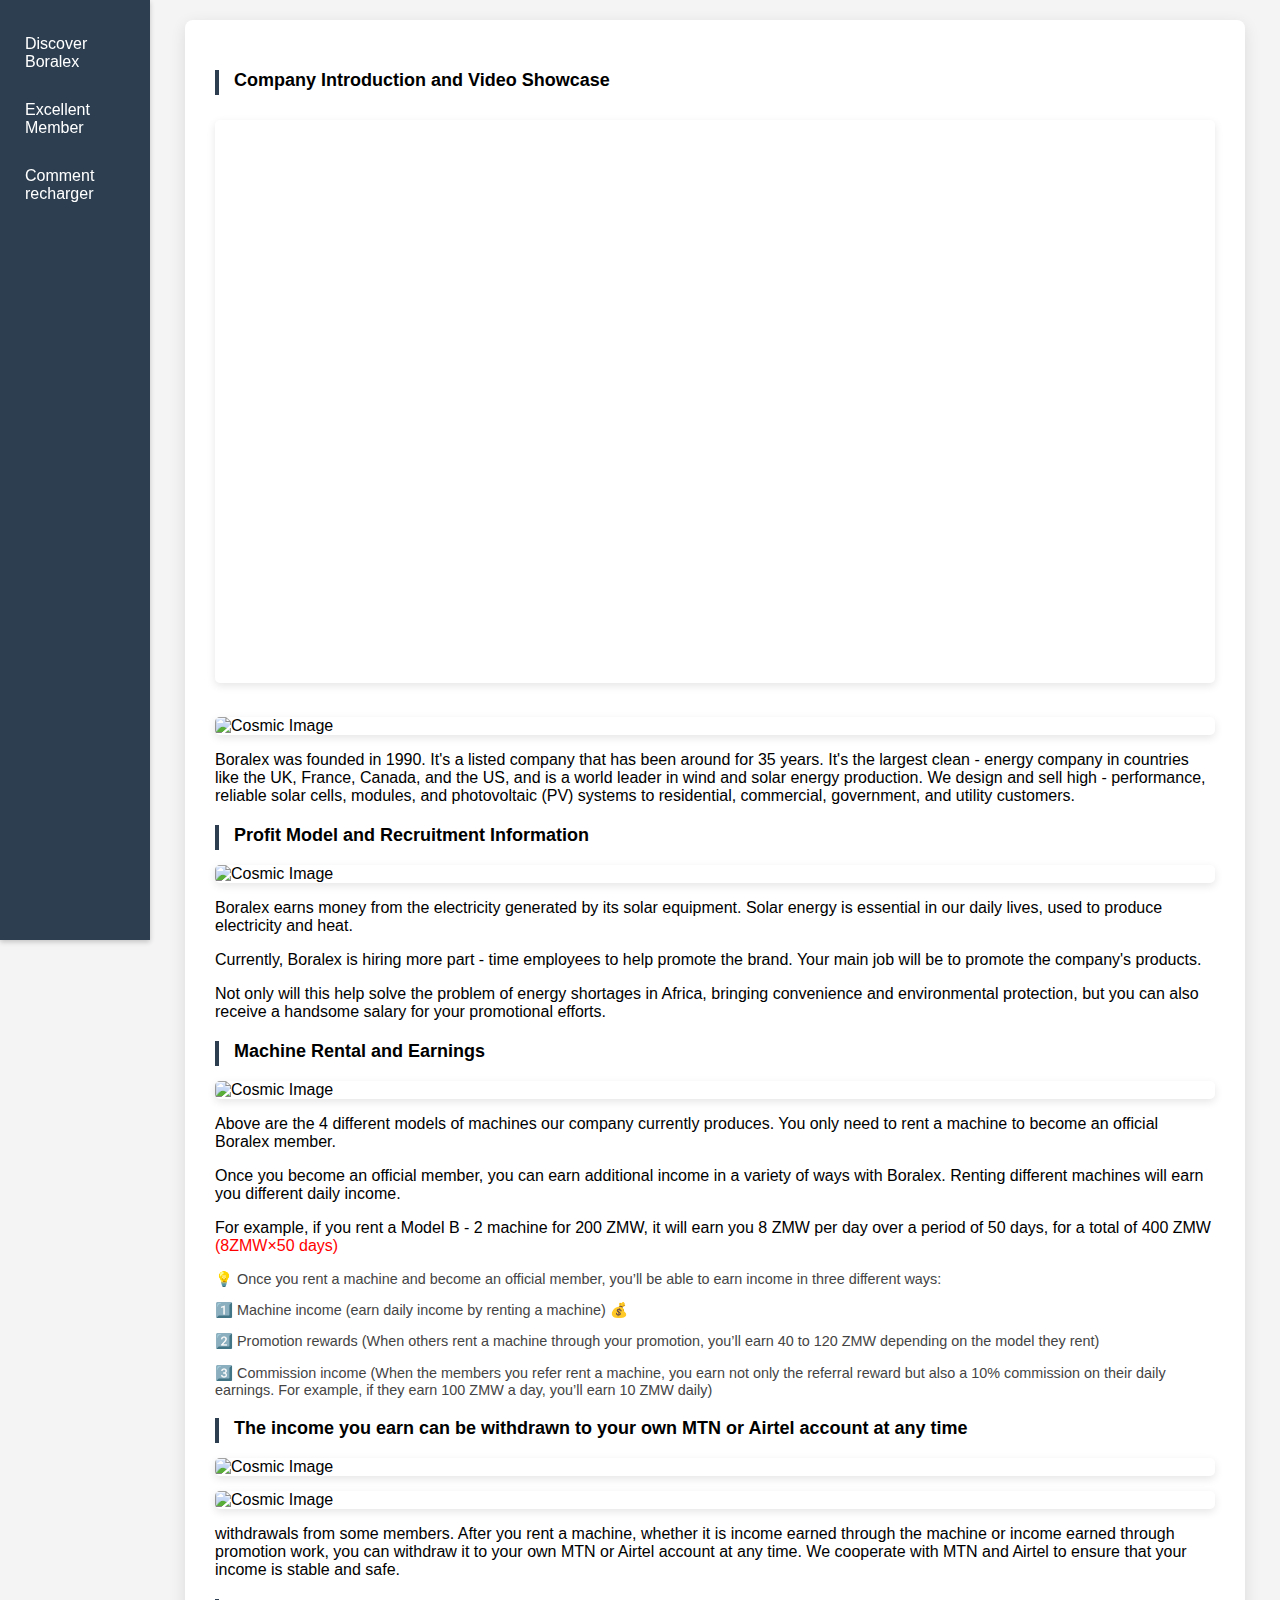
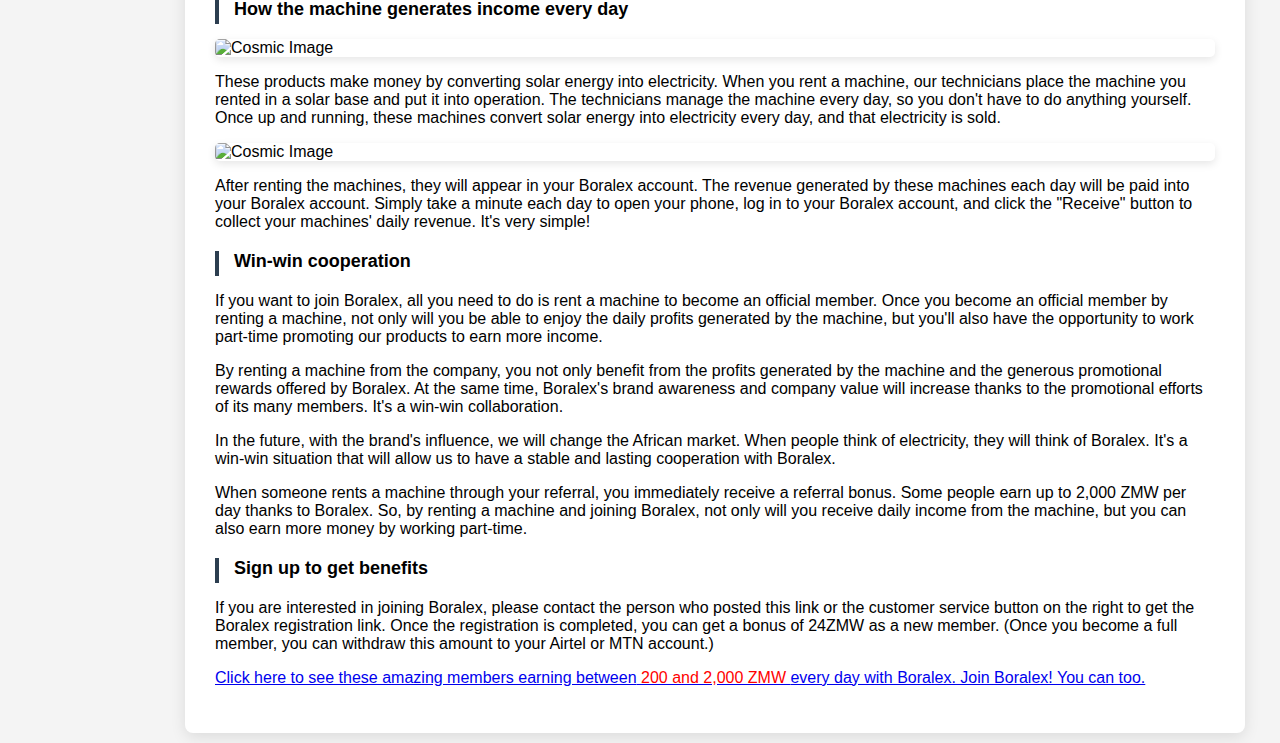
==== 1.html @ e4dd7289 "1" ====
<!DOCTYPE html>
<html lang="en">

<head>
    <meta charset="UTF-8">
    <meta name="viewport" content="width=device-width, initial-scale=1.0">
    <title>Guide de travail</title>
    <link rel="stylesheet" href="css/base.css">
</head>

<body>
    <!-- 添加菜单切换按钮 -->
    <div id="menu-toggle">
        <span></span>
        <span></span>
        <span></span>
    </div>
    <nav id="nav-menu">
        <a href="1.html">Discover Boralex</a>
        <a href="2.html">Excellent Member</a>
        <a href="3.html">Comment recharger</a>
    </nav>
    <div class="container">
        <h2>Company Introduction and Video Showcase</h2>

        <iframe src="https://www.youtube.com/embed/-xWlNeK3NIY" allowfullscreen></iframe>

        <img src="https://i.imgur.com/xEyifwV.jpg" alt="Cosmic Image">

        <p>Boralex was founded in 1990. It's a listed company that has been around for 35 years. It's the largest clean - energy company in countries like the UK, France, Canada, and the US, and is a world leader in wind and solar energy production. We design and sell high - performance, reliable solar cells, modules, and photovoltaic (PV) systems to residential, commercial, government, and utility customers.</p>

        <h2>Profit Model and Recruitment Information</h2>

        <img src="https://i.imgur.com/CIAdFGt.png" alt="Cosmic Image">

        <p>Boralex earns money from the electricity generated by its solar equipment. Solar energy is essential in our daily lives, used to produce electricity and heat.</p>

        <p>Currently, Boralex is hiring more part - time employees to help promote the brand. Your main job will be to promote the company's products.</p>

        <p>Not only will this help solve the problem of energy shortages in Africa, bringing convenience and environmental protection, but you can also receive a handsome salary for your promotional efforts.</p>


        <h2>Machine Rental and Earnings</h2>

        <img src="https://i.imgur.com/kpUESeR.png" alt="Cosmic Image">

        <p>Above are the 4 different models of machines our company currently produces. You only need to rent a machine to become an official Boralex member.</p>

        <p>Once you become an official member, you can earn additional income in a variety of ways with Boralex. Renting different machines will earn you different daily income.</p>

        <p>For example, if you rent a Model B - 2 machine for 200 ZMW, it will earn you 8 ZMW per day over a period of 50 days, for a total of 400 ZMW <span style="color: red;">(8ZMW×50 days)</span></p>

<p style="color: #444; font-size: 0.9em;">💡 Once you rent a machine and become an official member, you’ll be able to earn income in three different ways:</p>

<p style="color: #444; font-size: 0.9em;">1️⃣ Machine income (earn daily income by renting a machine) 💰</p>
<p style="color: #444; font-size: 0.9em;">2️⃣ Promotion rewards (When others rent a machine through your promotion, you’ll earn 40 to 120 ZMW depending on the model they rent)</p>
<p style="color: #444; font-size: 0.9em;">3️⃣ Commission income (When the members you refer rent a machine, you earn not only the referral reward but also a 10% commission on their daily earnings. For example, if they earn 100 ZMW a day, you’ll earn 10 ZMW daily)</p>


        <h2>The income you earn can be withdrawn to your own MTN or Airtel account at any time</h2>

        <img src="https://i.imgur.com/adgf6ar.jpg" alt="Cosmic Image">
        <img src="https://i.imgur.com/3umB9Ka.jpg" alt="Cosmic Image">
        <p>withdrawals from some members. After you rent a machine, whether it is income earned through the machine or income earned through promotion work, you can withdraw it to your own MTN or Airtel account at any time. We cooperate with MTN and Airtel to ensure that your income is stable and safe.
</p>

        <h2>How the machine generates income every day</h2>

        <img src="https://i.imgur.com/xcygdAc.jpg" alt="Cosmic Image">

        <p>These products make money by converting solar energy into electricity. When you rent a machine, our technicians place the machine you rented in a solar base and put it into operation. The technicians manage the machine every day, so you don't have to do anything yourself. Once up and running, these machines convert solar energy into electricity every day, and that electricity is sold.</p>

        <img src="https://i.imgur.com/7PK2D3m.jpg" alt="Cosmic Image">

        <p>After renting the machines, they will appear in your Boralex account. The revenue generated by these machines each day will be paid into your Boralex account. Simply take a minute each day to open your phone, log in to your Boralex account, and click the "Receive" button to collect your machines' daily revenue. It's very simple!</p>



        <h2>Win-win cooperation</h2>

        <p>If you want to join Boralex, all you need to do is rent a machine to become an official member. Once you become an official member by renting a machine, not only will you be able to enjoy the daily profits generated by the machine, but you'll also have the opportunity to work part-time promoting our products to earn more income.</p>

        <p>By renting a machine from the company, you not only benefit from the profits generated by the machine and the generous promotional rewards offered by Boralex. At the same time, Boralex's brand awareness and company value will increase thanks to the promotional efforts of its many members. It's a win-win collaboration.</p>

        <p>In the future, with the brand's influence, we will change the African market. When people think of electricity, they will think of Boralex. It's a win-win situation that will allow us to have a stable and lasting cooperation with Boralex.</p>

        <p>When someone rents a machine through your referral, you immediately receive a referral bonus. Some people earn up to 2,000 ZMW per day thanks to Boralex. So, by renting a machine and joining Boralex, not only will you receive daily income from the machine, but you can also earn more money by working part-time.</p>


        <h2>Sign up to get benefits</h2>

        <p>If you are interested in joining Boralex, please contact the person who posted this link or the customer service button on the right to get the Boralex registration link. Once the registration is completed, you can get a bonus of 24ZMW as a new member. (Once you become a full member, you can withdraw this amount to your Airtel or MTN account.)</p>
      
        <p><a href="2.html">Click here to see these amazing members earning between<span style="color: red;"> 200 and 2,000 ZMW </span> every day with Boralex. Join Boralex! You can too.</a></p>



    </div>
    <!-- 添加客服悬浮按钮 -->
   <!-- 添加客服悬浮按钮<div id="customer-service-button" onclick="openWhatsApp()">
        <img src="https://i.imgur.com/tXz1rs5.png" alt="Customer Service">
    </div>
    <script src="js/base.js"></script> --> 
</body>

</html>
---- css/base.css ----
body, html {
    margin: 0;
    padding: 0;
    font-family: "Open Sans", sans-serif;
    background-color: #f4f4f4; /* xx */
}


.container {
    max-width: 1000px;
    margin: 20px auto 10px;
    padding: 30px;
    background: #ffffff;
    box-shadow: 0px 4px 15px rgba(0, 0, 0, 0.1);
    border-radius: 8px;
}

/* 针对小屏幕设备（如手机）调整顶部距离 */
@media (max-width: 768px) {
    .container {
        margin-top: 0px;
    }
}

/* h1 xx */
h1 {
    font-weight: bold; /* xx */
    font-size: 24px;   /* xx */
    color: #000;       /* xx */
    margin-bottom: 20px; /* xx */
    padding-bottom: 10px;
    border-bottom: 2px solid #2C3E50;
}

/* h2 xx */
h2 {
    font-weight: bold; /* xx */
    font-size: 18px;   /* xx  */
    color: #000;       /* xx */
    margin-top: 20px; /* 减小标题顶部间距 */
    margin-bottom: 10px; /* 减小标题底部间距 */
    padding-bottom: 4px;
    border-left: 4px solid #2C3E50;
    padding-left: 15px;
}

img {
    max-width: 100%;
    height: auto;
    display: block;
    margin: 15px 0; /* 减小图片上下间距 */
    border-radius: 5px;
    box-shadow: 0px 3px 8px rgba(0, 0, 0, 0.1);
}

iframe {
    width: 100%;
    height: auto;
    aspect-ratio: 16 / 9;
    margin: 15px 0; /* 减小视频上下间距 */
    border: none;
    border-radius: 5px;
    box-shadow: 0px 3px 8px rgba(0, 0, 0, 0.1);
}

body {
    background-image: url('your-background-image-url.jpg');
    background-size: cover;
    background-position: center;
    background-repeat: no-repeat;
    padding-left: 150px; /* 为左侧导航栏留出空间 */
}

/* 菜单切换按钮样式 */
#menu-toggle {
    display: none;
    position: fixed;
    top: 15px;
    left: 15px;
    width: 30px;
    height: 25px;
    cursor: pointer;
    z-index: 200;
}

#menu-toggle span {
    display: block;
    width: 100%;
    height: 3px;
    background-color: #2c3e50;
    margin-bottom: 5px;
    transition: all 0.3s ease;
}

#menu-toggle.active span {
    background-color: white; /* 修改展开后按钮颜色为白色 */
}

#menu-toggle.active span:nth-child(1) {
    transform: rotate(45deg) translate(5px, 5px);
}

#menu-toggle.active span:nth-child(2) {
    opacity: 0;
}

#menu-toggle.active span:nth-child(3) {
    transform: rotate(-45deg) translate(7px, -7px);
}

/* 导航栏样式 */
nav {
    background-color: #2c3e50;
    color: white;
    display: flex;
    flex-direction: column; /* 竖着排列 */
    justify-content: start;
    align-items: start;
    box-shadow: 0 2px 5px rgba(0, 0, 0, 0.2);
    padding: 20px 0;
    position: fixed; /* 固定导航栏 */
    top: 0;
    left: 0;
    height: 100%;
    width: 150px;
    z-index: 100; /* 确保导航栏在最上层 */
}

nav a {
    color: white;
    padding: 15px 25px;
    text-decoration: none;
    text-align: left;
    width: 100%;
    box-sizing: border-box;
    transition: background - color 0.3s ease;
}

nav a:hover {
    background-color: #34495e;
    color: white;
}

nav a.active {
    background-color: #34495e;
}

/* 手机屏幕样式 */
@media (max-width: 768px) {
    body {
        padding-left: 0;
        padding-top: 50px;
    }

    #menu-toggle {
        display: block;
    }

    nav {
        display: none;
        flex-direction: column;
        justify-content: start;
        align-items: start;
        height: auto; /* 让高度自适应内容 */
        width: 100%; /* 宽度占满屏幕 */
        position: fixed; /* 固定在顶部 */
        top: 0; /* 从顶部开始 */
        left: 0;
        z-index: 100; /* 确保在最上层 */
        padding-top: 50px; /* 增加顶部内边距，避免与菜单按钮重叠 */
    }

    nav.active {
        display: flex;
    }

    nav a {
        text-align: left;
        padding: 15px 25px;
    }
}

/* 客服悬浮按钮样式 */
#customer-service-button {
    position: fixed;
    bottom: 30px;
    right: 10px;
    z-index: 200;
    cursor: pointer;
}

#customer-service-button img {
    width: 40px;
    height: 40px;
    border-radius: 50%;
    box-shadow: 0 0 10px rgba(0, 0, 0, 0.3);
}
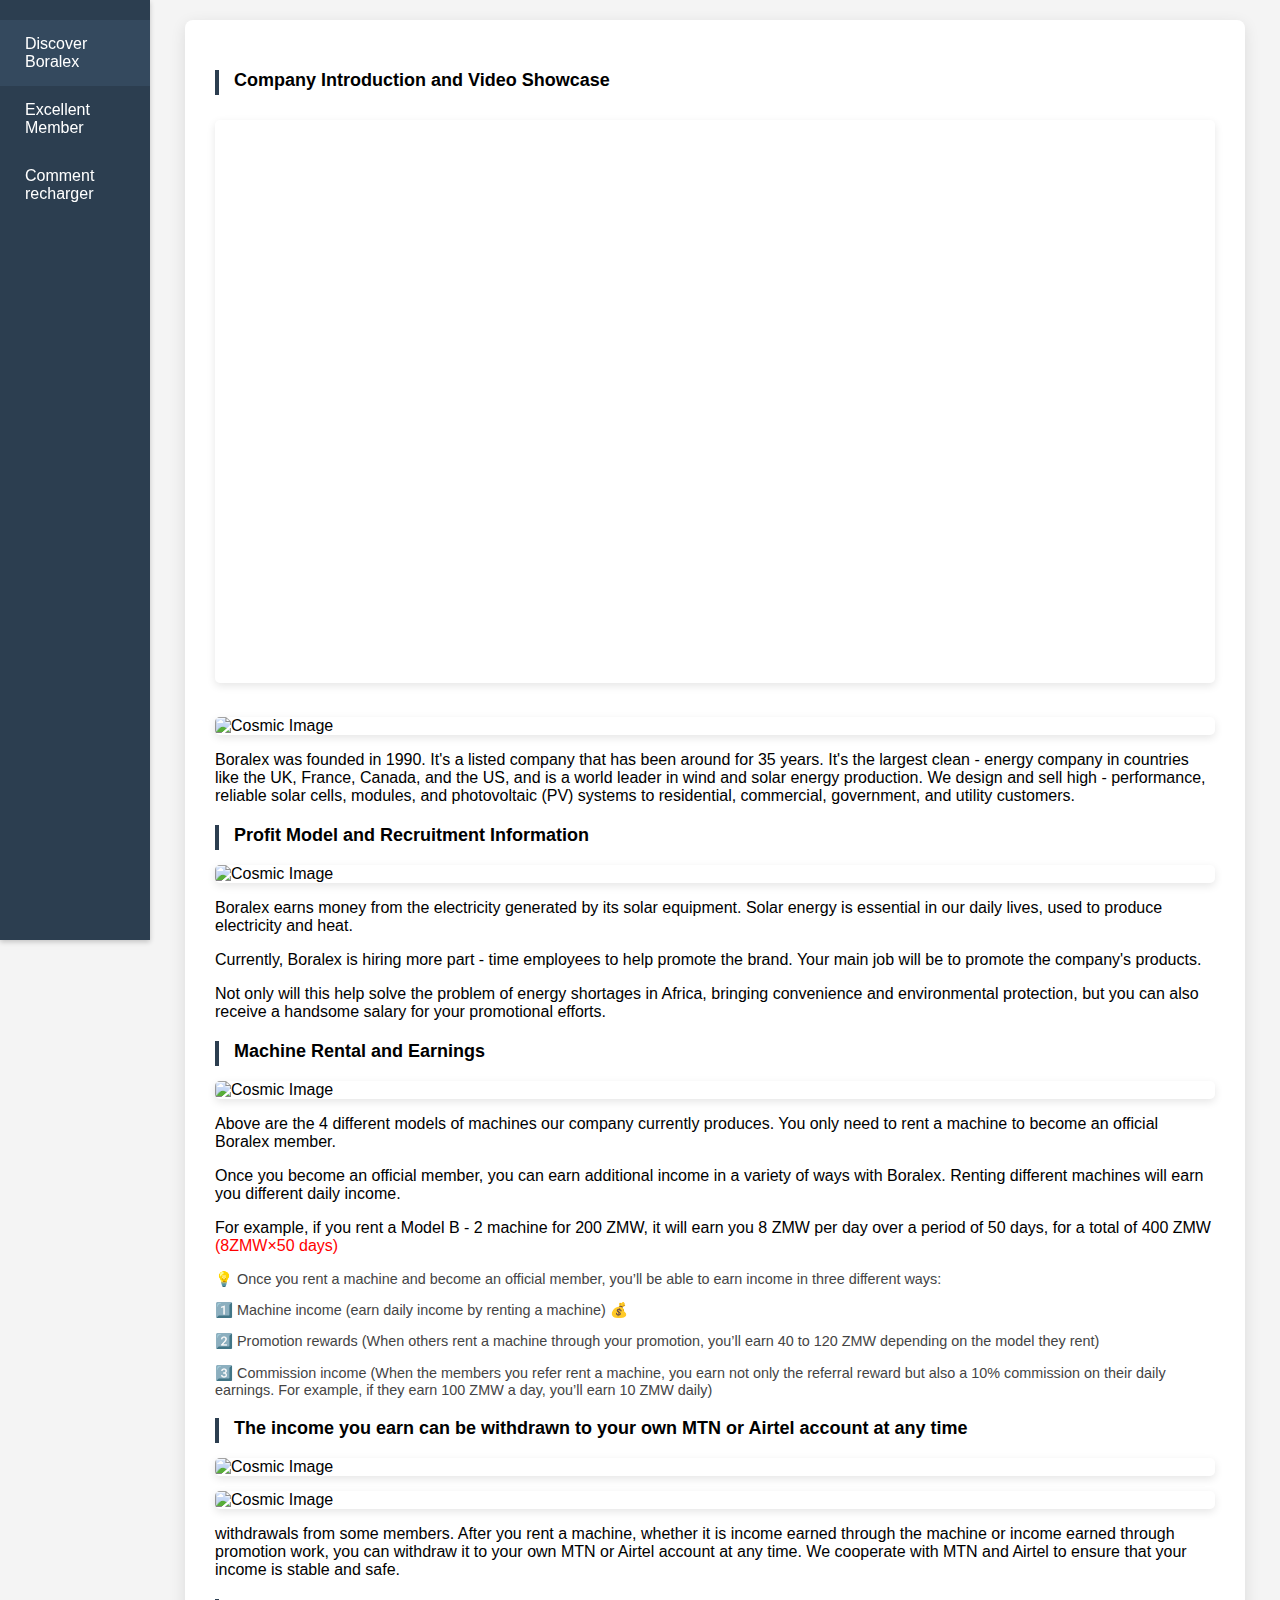
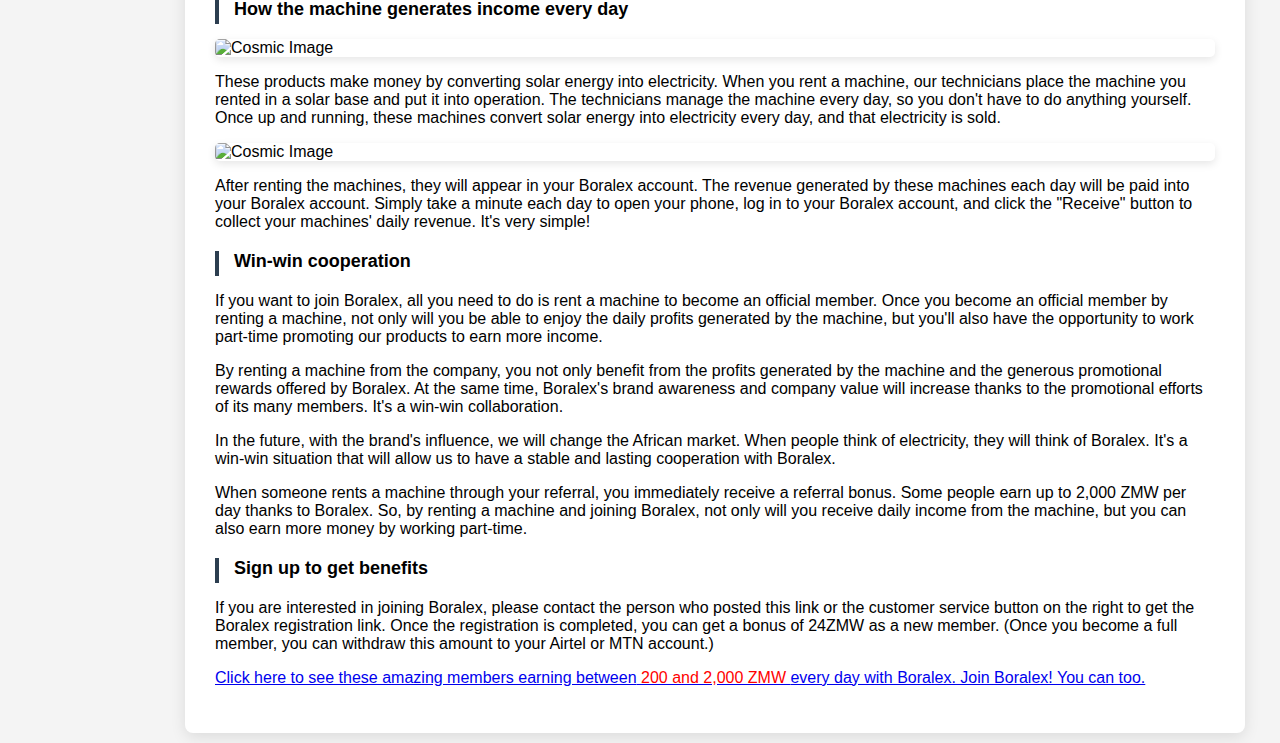
==== commit 70338727: "1" ====
--- a/1.html
+++ b/1.html
@@ -96,11 +96,11 @@
 
 
     </div>
-    <!-- 添加客服悬浮按钮 -->
-   <!-- 添加客服悬浮按钮<div id="customer-service-button" onclick="openWhatsApp()">
+    <!-- 添加客服悬浮按钮
+    <div id="customer-service-button" onclick="openWhatsApp()">
         <img src="https://i.imgur.com/tXz1rs5.png" alt="Customer Service">
-    </div>
-    <script src="js/base.js"></script> --> 
+    </div> -->
+    <script src="js/base.js"></script>
 </body>
 
 </html>